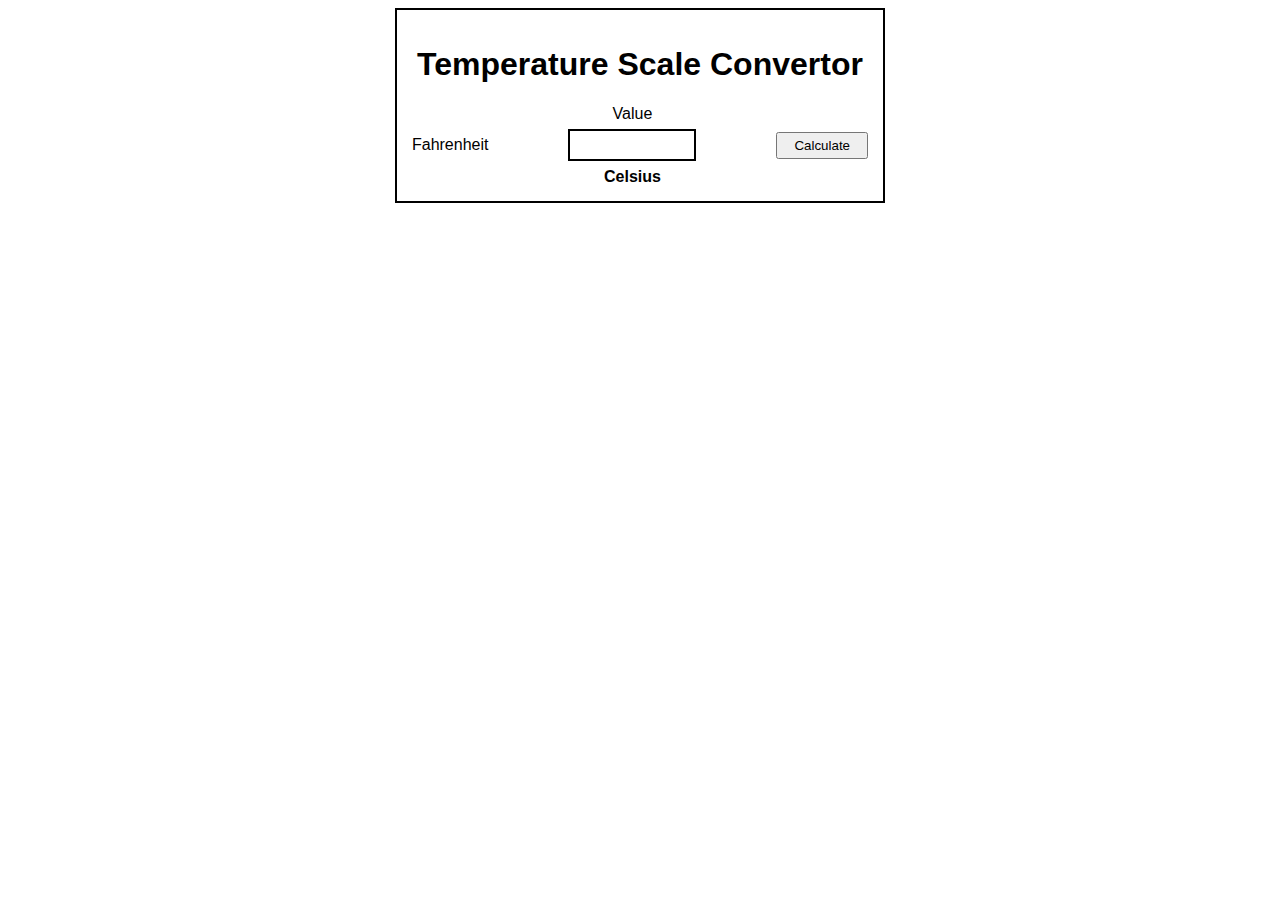
==== index.html @ 8843f306 "first commit - Deg F to Deg C" ====
<!-- Create a container -->

<!-- Create 3 rows  -->

<!-- 1st Row: Add a header -->

<!-- 2nd Row: Add 3 containers (label, paragraph w input, submit button) -->

<!-- 3rd Row: Add 1 container -->


<!DOCTYPE html>
<html lang="en">
<head>
    <meta charset="UTF-8">
    <meta name="viewport" content="width=device-width, initial-scale=1.0">
    <link href="/css/styles.css" rel="stylesheet">
    <title>Temperature Scale Convertor</title>
</head>
<body>
    <div class="bodyContainer">

        <section class="bold">
        <h1>Temperature Scale Convertor</h1>
        </section>

        <section class="flexRow">

            <span class="flexCol">
                <label>Fahrenheit</label>
            </span>
            
            <!-- Creates input field for user -->
            <span class="flexCol centerCol">
                <label class="inputLabel">Value</label>
                <input id="inputValue" type="number">
                
                <label class="bold">Celsius</label>
                <label id="outputValue" class="bold"></label>
            </span>

            <!-- Create button that when clicked gets the user input & runs function-->
            <span class="flexCol">
                <button type="button" onclick="runMyFunction();">Calculate</button>
            </span>

        </section>

    </div>

<script src="javascript/script.js"></script>

</body>
</html>
---- css/styles.css ----
* {
box-sizing: border-box;
}

.bodyContainer {
    border: solid black 2px;
    /* display: flex; */
    width: fit-content;
    padding: 15px;
    margin: auto;
    font-family: Arial, Helvetica, sans-serif;
    text-align: center;
}

/* Style heading and celsius label */
.bold {
    font-weight: bold;
}

.flexRow {
    display: flex;
    justify-content: space-evenly;
    align-items: center;
}

.flexCol {
    display: flex;
    flex-direction: column;

}

#inputValue {
    width: 8rem;
    height: 2rem;
    border: solid black 2px;
    text-align: center;
    margin: .4rem 5rem;
}

button {
    padding: .25rem 1rem;
}


/* Bonus Styles */
button {
    transition-duration: 0.4s;
}

button:hover {
    background-color: orange;
    border: solid gray 2px;
    border-radius: 5px;
    padding: .5rem;

}
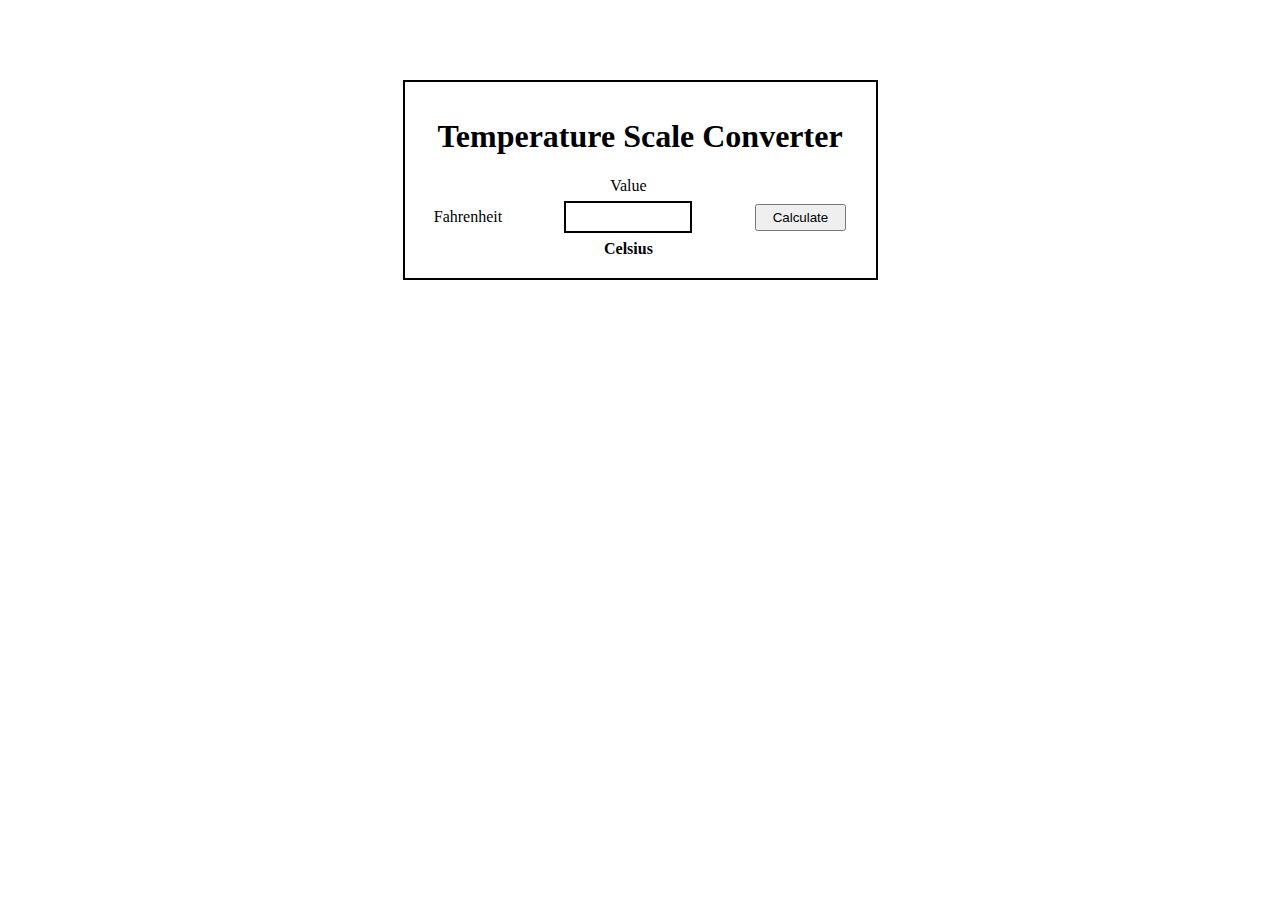
==== commit 00ef4625: "corrected spelling" ====
--- a/index.html
+++ b/index.html
@@ -1,14 +1,3 @@
-<!-- Create a container -->
-
-<!-- Create 3 rows  -->
-
-<!-- 1st Row: Add a header -->
-
-<!-- 2nd Row: Add 3 containers (label, paragraph w input, submit button) -->
-
-<!-- 3rd Row: Add 1 container -->
-
-
 <!DOCTYPE html>
 <html lang="en">
 <head>
@@ -21,11 +10,10 @@
     <div class="bodyContainer">
 
         <section class="bold">
-        <h1>Temperature Scale Convertor</h1>
+        <h1>Temperature Scale Converter</h1>
         </section>
 
         <section class="flexRow">
-
             <span class="flexCol">
                 <label>Fahrenheit</label>
             </span>
@@ -38,12 +26,10 @@
                 <label class="bold">Celsius</label>
                 <label id="outputValue" class="bold"></label>
             </span>
-
             <!-- Create button that when clicked gets the user input & runs function-->
             <span class="flexCol">
                 <button type="button" onclick="runMyFunction();">Calculate</button>
             </span>
-
         </section>
 
     </div>
--- a/css/styles.css
+++ b/css/styles.css
@@ -1,13 +1,16 @@
 * {
 box-sizing: border-box;
+padding: 0;
+/* margin: 0; */
 }
 
 .bodyContainer {
     border: solid black 2px;
-    /* display: flex; */
-    width: fit-content;
+    width: 475px;
+    height: 200px;
     padding: 15px;
-    margin: auto;
+    margin: 5rem auto;
+    mar
     font-family: Arial, Helvetica, sans-serif;
     text-align: center;
 }
@@ -15,12 +18,14 @@
 /* Style heading and celsius label */
 .bold {
     font-weight: bold;
+
 }
 
 .flexRow {
     display: flex;
+    align-items: center;
     justify-content: space-evenly;
-    align-items: center;
+    
 }
 
 .flexCol {
@@ -34,13 +39,12 @@
     height: 2rem;
     border: solid black 2px;
     text-align: center;
-    margin: .4rem 5rem;
+    margin: .4rem 3rem;
 }
 
 button {
     padding: .25rem 1rem;
 }
-
 
 /* Bonus Styles */
 button {
